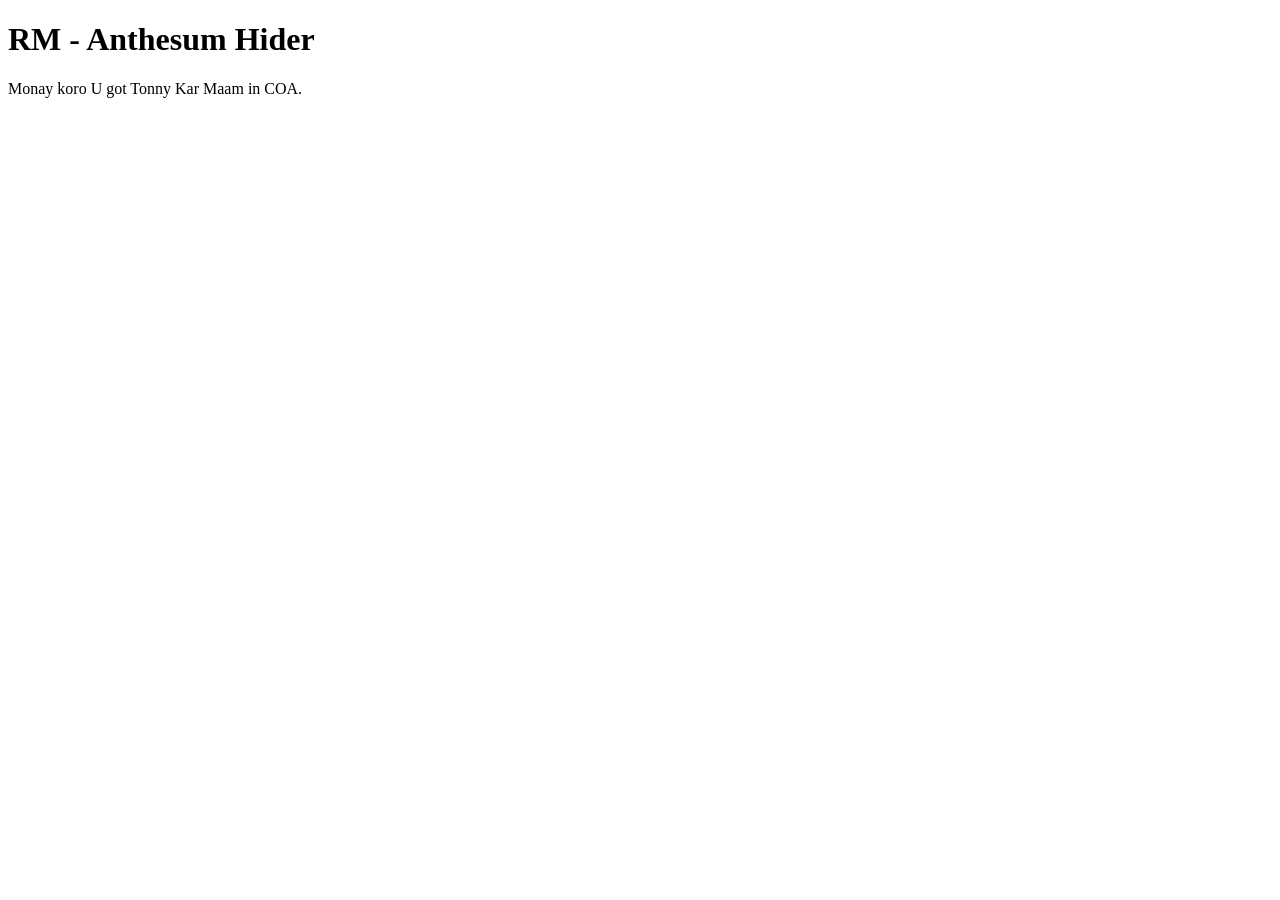
==== index.html @ 67d4ec70 "Updates index.html + README.md files" ====
<!DOCTYPE html>
<html lang="en">
<head>
    <meta charset="UTF-8">
    <meta name="viewport" content="width=device-width, initial-scale=1.0">
    <title>Document</title>
</head>
<body>
    <h1>RM - Anthesum Hider</h1>
    <p>
        Monay koro U got Tonny Kar Maam in COA.
    </p>
    </body>
</html>
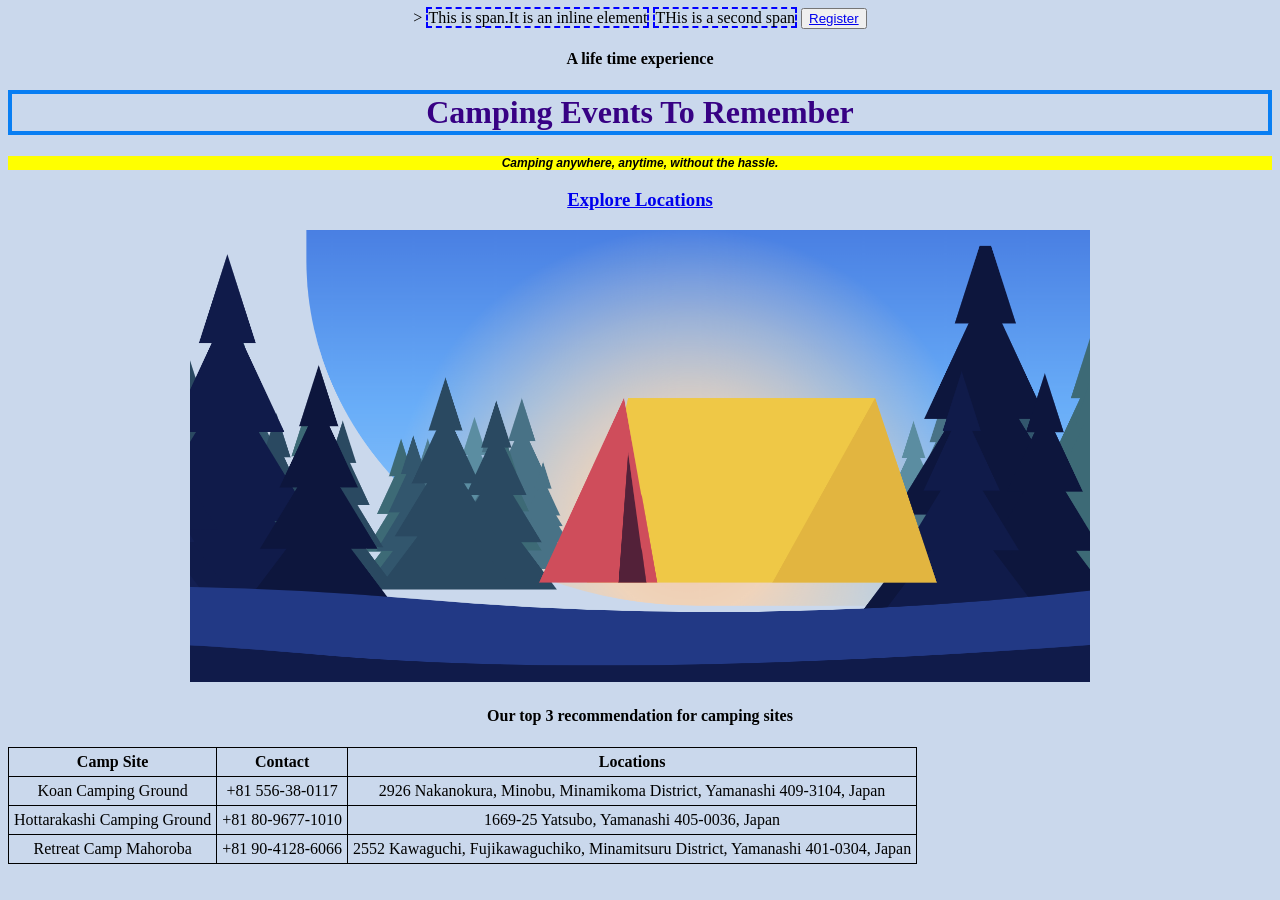
==== commit 02c6a70c: "Update (form.html+formhandler.html+style.css)" ====
--- a/index.html
+++ b/index.html
@@ -3,12 +3,79 @@
 <head>
     <meta charset="UTF-8">
     <meta name="viewport" content="width=device-width, initial-scale=1.0">
-    <title>Document</title>
+    <title>Wildmoor Camps | Camping Events to Remember</title>
+    <link rel="icon" href="resources/—Pngtree—3d location icon clipart in_17861696.png">
+    <link rel="stylesheet" href="styles.css">
 </head>
+
+<style>
+    span:hover {
+        box-shadow: inset 0 0 10px #000000;
+    }
+</style>>
 <body>
-    <h1>RM - Anthesum Hider</h1>
+    <span>This is span.It is an inline element</span>
+    <span>THis is a second span</span>
+    <button>
+        <a href="form.html">Register</a>
+    </button>
+
+    <h4>A life time experience</h4>
+    <h1>Camping Events To Remember </h1>
     <p>
-        Monay koro U got Tonny Kar Maam in COA.
+        Camping anywhere, anytime, without the hassle.
     </p>
+    <h3><a href="https://georgegoesbikepacking.com/free-campsites-in-japan/">Explore Locations</a></h3>
+
+    
+    <img src="resources/Screenshot 2026-10-12 231330.png" width="900px",height="300px">
+    
+    
+    <style>
+        table, th, td {
+            border: 1px solid black;
+            border-collapse: collapse;
+        }
+        th, td {
+            padding: 5px;
+        }
+    </style>
+
+    <h4>Our top 3 recommendation for camping sites</h4>
+
+    <table>
+        <tr>
+            <th>Camp Site</th>
+            <th>Contact</th>
+            <th>Locations</th>
+        </tr>
+        <tr>
+            <td>Koan Camping Ground</td>
+            <td>+81 556-38-0117</td>
+            <td>2926 Nakanokura, Minobu, Minamikoma District, Yamanashi 409-3104, Japan</td>
+        </tr>
+        <tr>
+            <td>Hottarakashi Camping Ground</td>
+            <td>+81 80-9677-1010</td>
+            <td>1669-25 Yatsubo, Yamanashi 405-0036, Japan</td>
+        </tr>
+        <tr>
+            <td>Retreat Camp Mahoroba</td>
+            <td>+81 90-4128-6066</td>
+            <td>2552 Kawaguchi, Fujikawaguchiko, Minamitsuru District, Yamanashi 401-0304, Japan</td>
+        </tr>
+
+    </table>
+
+
+
+
+
+
+
+
+
+
+
     </body>
 </html>
--- a/styles.css
+++ b/styles.css
@@ -0,0 +1,39 @@
+h1 {
+    color: rgb(55, 1, 132);
+    border: 4px solid rgb(8, 126, 243);
+}
+
+p {
+    font-family: 'Franklin Gothic Medium', 'Arial Narrow', Arial, sans-serif;
+    /* font-size: x-small; */
+    font-size: 12px;
+    font-weight: bold;
+    font-style: italic;
+    background-color: yellow;
+}
+
+span {
+    border: 2px dashed blue;
+}
+
+body {
+    background-color: rgb(202, 216, 236)
+}
+
+
+
+
+* {
+	text-align: center;
+}
+
+
+#span1 {
+	font-family: 'Courier New', Courier, monospace;
+}
+
+
+.my-span {
+	box-shadow: inset 0 0 10px #000000;
+}
+
